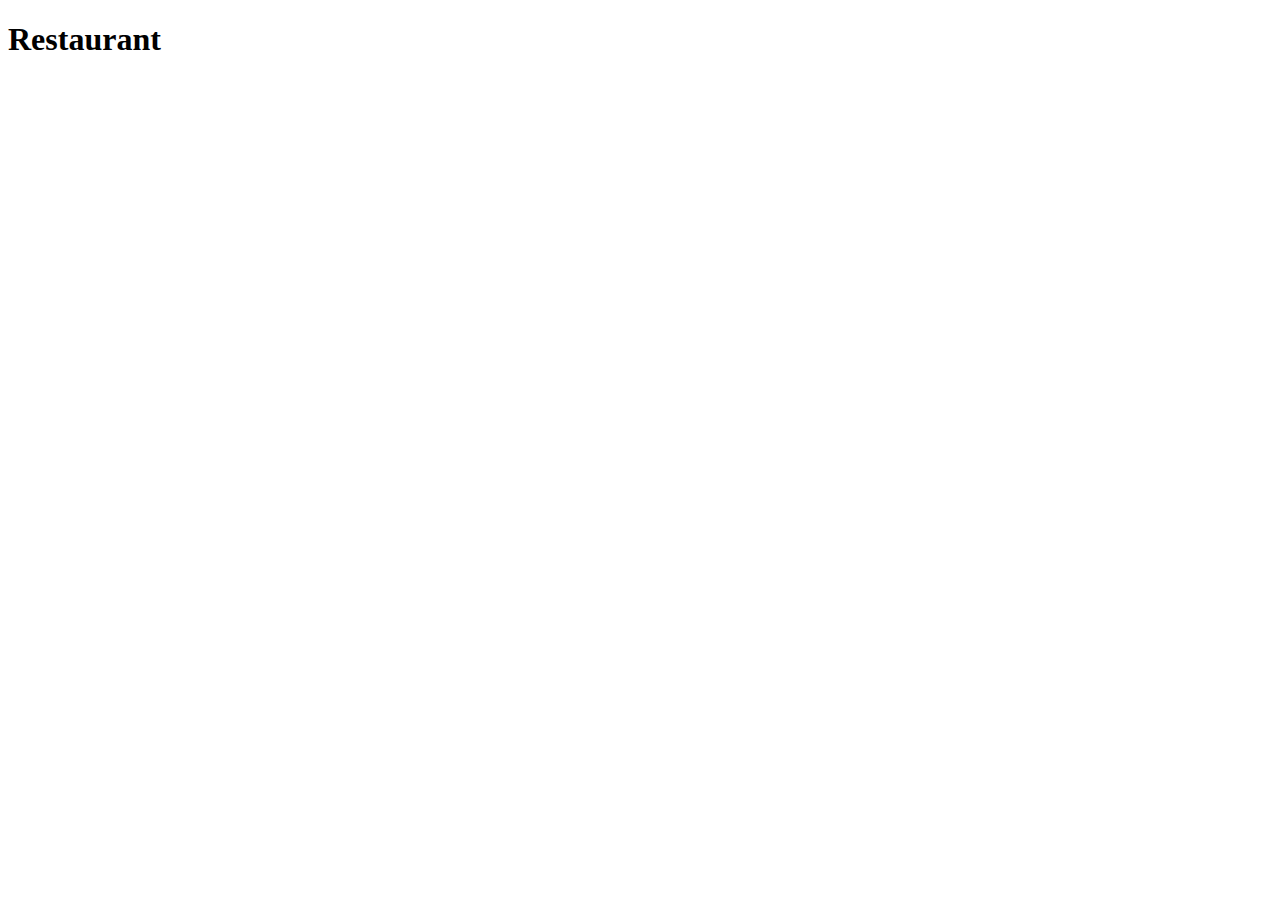
==== frontend/index.html @ 85594603 "init project" ====
<!DOCTYPE html>
<html lang="en">
<head>
    <meta charset="UTF-8">
    <meta http-equiv="X-UA-Compatible" content="IE=edge">
    <meta name="viewport" content="width=device-width, initial-scale=1.0">
    <title>Restaurant</title>
    <link rel="stylesheet" href="css/style.css">
</head>
<body>
    <h1>Restaurant</h1>


    <script src="js/script.js"></script>
</body>
</html>
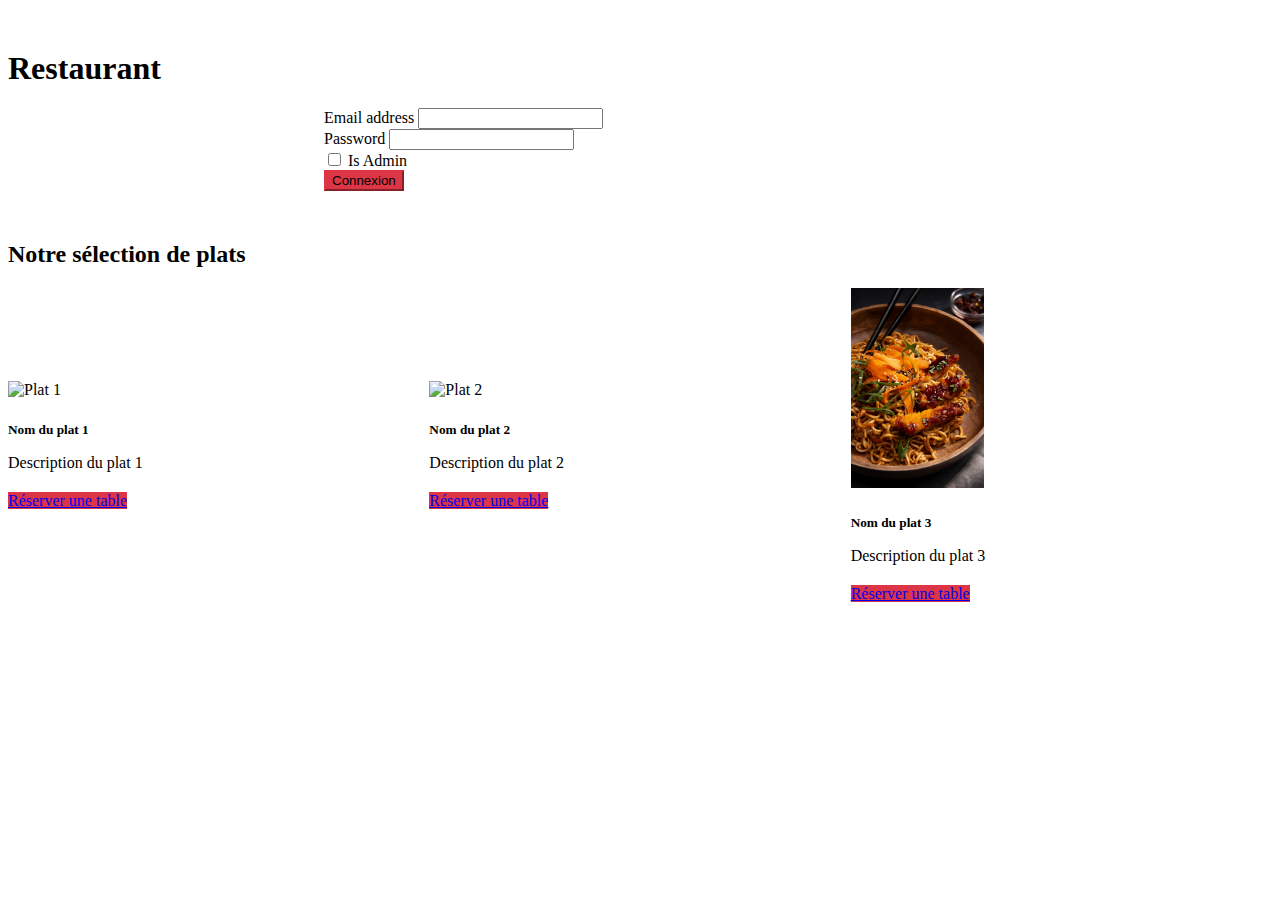
==== commit a3269cee: "Ajout form connexion et galerie d'images" ====
--- a/frontend/index.html
+++ b/frontend/index.html
@@ -6,11 +6,67 @@
     <meta name="viewport" content="width=device-width, initial-scale=1.0">
     <title>Restaurant</title>
     <link rel="stylesheet" href="css/style.css">
+    <link href="https://cdn.jsdelivr.net/npm/bootstrap@5.2.3/dist/css/bootstrap.min.css" rel="stylesheet" integrity="sha384-rbsA2VBKQhggwzxH7pPCaAqO46MgnOM80zW1RWuH61DGLwZJEdK2Kadq2F9CUG65" crossorigin="anonymous">
+
+
 </head>
 <body>
-    <h1>Restaurant</h1>
+    <div class="container">
+        <header>
+            <h1>Restaurant</h1>
+        </header>
+        
+        <form>
+            <div class="mb-3">
+              <label for="exampleInputEmail1" class="form-label">Email address</label>
+              <input type="email" class="form-control" id="exampleInputEmail1" aria-describedby="emailHelp">
+            </div>
+            <div class="mb-3">
+              <label for="exampleInputPassword1" class="form-label">Password</label>
+              <input type="password" class="form-control" id="exampleInputPassword1">
+            </div>
+            <div class="mb-3 form-check">
+              <input type="checkbox" class="form-check-input" id="adminCheck">
+              <label class="form-check-label" for="adminCheck">Is Admin</label>
+            </div>
+            <button type="submit" class="btn btn-primary">Connexion</button>
+        </form>
 
+        <section>
+            <h2>Notre sélection de plats</h2>
+            <div class="card-deck">
+              <div class="card">
+                <img src="img/Plat1.jpg" class="card-img-top" alt="Plat 1">
+                <div class="card-body">
+                  <h5 class="card-title">Nom du plat 1</h5>
+                  <p class="card-text">Description du plat 1</p>
+                  <a href="#" class="btn btn-primary">Réserver une table</a>
+                </div>
+              </div>
+              <div class="card">
+                <img src="img/Plat2.jpg" class="card-img-top" alt="Plat 2">
+                <div class="card-body">
+                  <h5 class="card-title">Nom du plat 2</h5>
+                  <p class="card-text">Description du plat 2</p>
+                  <a href="#" class="btn btn-primary">Réserver une table</a>
+                </div>
+              </div>
+              <div class="card">
+                <img src="img/Plat3.jpg" class="card-img-top" alt="Plat 3">
+                <div class="card-body">
+                  <h5 class="card-title">Nom du plat 3</h5>
+                  <p class="card-text">Description du plat 3</p>
+                  <a href="#" class="btn btn-primary">Réserver une table</a>
+                </div>
+              </div>
+            </div>
+          </section>
+    </div>
 
+   
+
+    <script src="https://cdn.jsdelivr.net/npm/bootstrap@5.2.3/dist/js/bootstrap.bundle.min.js" integrity="sha384-kenU1KFdBIe4zVF0s0G1M5b4hcpxyD9F7jL+jjXkk+Q2h455rYXK/7HAuoJl+0I4" crossorigin="anonymous"></script>
     <script src="js/script.js"></script>
+
 </body>
 </html>--- a/frontend/css/style.css
+++ b/frontend/css/style.css
@@ -0,0 +1,48 @@
+.container {
+    margin-top: 50px;
+    margin-bottom: 50px;
+}
+
+/* FROM */
+
+form {
+   width: 50%;
+    margin: 0 auto; 
+    margin-bottom: 50px;
+}
+
+.card-deck {
+    display: flex;
+    flex-wrap: wrap;
+    justify-content: space-between;
+    align-items: center;
+}
+
+.card {
+    flex: 1 1 30%;
+    margin-bottom: 30px;
+    margin-right: 10px; 
+}
+
+.card-img-top {
+    height: 200px;
+    object-fit: cover;
+  }
+  
+  .card-title {
+    margin-bottom: 10px;
+  }
+  
+  .card-text {
+    margin-bottom: 20px;
+  }
+  
+  .btn-primary {
+    background-color: #dc3545;
+    border-color: #dc3545;
+  }
+  
+  .btn-primary:hover {
+    background-color: #c82333;
+    border-color: #bd2130;
+  }